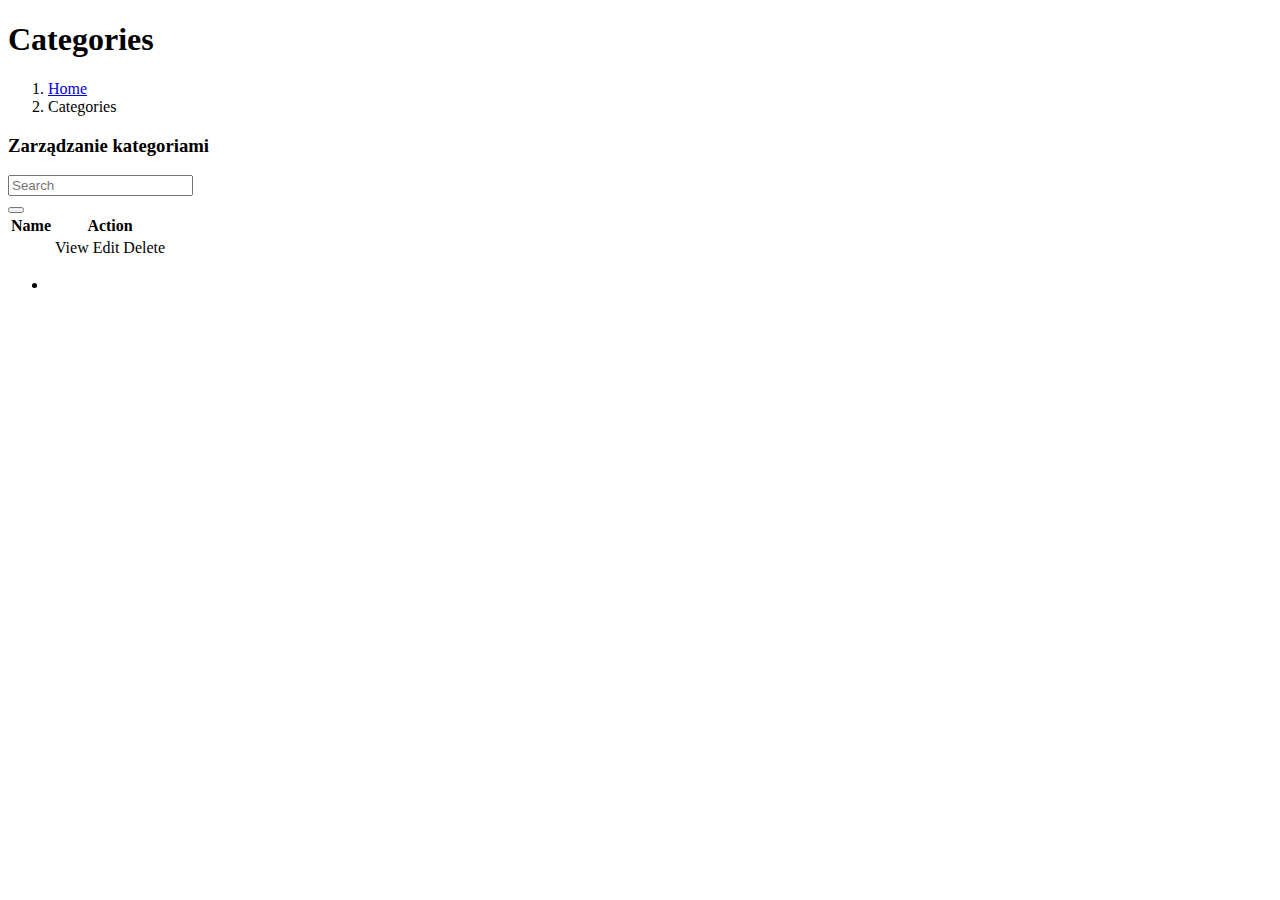
==== src/main/resources/templates/admin/category/index.html @ 81616f1f "Pierwszy commit po wznowieniu nauki Pisane na nowo" ====
<!DOCTYPE html>

<html lang="en" xmlns:th="http://www.thymeleaf.org">
<head th:replace="~{admin/template :: head(title = '100 ideas - Admin - Kategorie')}"><title>Administration - Categories</title></head>
<body class="hold-transition sidebar-mini">
<div class="wrapper">

    <th:block th:replace="~{admin/template :: navbar}"/>

    <th:block th:replace="~{admin/template :: sidebar}"/>

    <!-- Content Wrapper. Contains page content -->
    <div class="content-wrapper">
        <!-- Content Header (Page header) -->
        <div class="content-header">
            <div class="container-fluid">
                <div class="row mb-2">
                    <div class="col-sm-6">
                        <h1 class="m-0">Categories</h1>
                    </div><!-- /.col -->
                    <div class="col-sm-6">
                        <ol class="breadcrumb float-sm-right">
                            <li class="breadcrumb-item"><a href="/admin">Home</a></li>
                            <li class="breadcrumb-item active">Categories</li>
                        </ol>
                    </div><!-- /.col -->
                </div><!-- /.row -->
            </div><!-- /.container-fluid -->
        </div>
        <!-- /.content-header -->

        <!-- Main content -->
        <div class="content">
            <div class="container-fluid">

                <div class="row">
                    <div class="col-12">
                        <div class="card">
                            <div class="card-header">
                                <h3 class="card-title" th:text="'Categories [znaleziono: ' +${categoriesPage.totalElements}+ ' kategorii'+${#strings.isEmpty(search) ? '' : ', szukano: '+search}+']'">Zarządzanie kategoriami</h3>

                                <div class="card-tools">
                                    <form>
                                        <div class="input-group input-group-sm" style="width: 150px;">

                                                <input th:value="${search}" type="text" name="s" class="form-control float-right" placeholder="Search">

                                            <div class="input-group-append">
                                                <button type="submit" class="btn btn-default">
                                                    <i class="fas fa-search"></i>
                                                </button>
                                            </div>
                                        </div>
                                    </form>
                                </div>

                            </div>
                            <!-- /.card-header -->
                            <div class="card-body table-responsive p-0">
                                <table class="table table-hover text-nowrap">
                                    <thead>
                                    <tr>
                                        <th>Name</th>
                                        <th>Action</th>
                                    </tr>
                                    </thead>
                                    <tbody>
                                    <tr th:each="category : ${categoriesPage.content}">
                                        <td th:text="${category.name}"></td>
                                        <td>

                                            <a th:href="@{'/categories/'+${category.id}}"
                                               class="btn btn-primary btn-sm">
                                                <i class="fas fa-folder"></i> View
                                            </a>
                                            <a th:href="@{'/admin/categories/'+${category.id}}"
                                               class="btn btn-info btn-sm">
                                                <i class="fas fa-pencil-alt"></i> Edit
                                            </a>
                                            <a th:href="@{'/admin/categories/'+${category.id}+'/delete'}"
                                               class="btn btn-danger btn-sm">
                                                <i class="fas fa-trash"></i> Delete
                                            </a>
                                        </td>
                                    </tr>
                                    </tbody>
                                </table>

                                <div class="card-footer clearfix">
                                    <ul class="pagination pagination-sm m-0 float-right"
                                        th:if="${categoriesPage.totalPages > 0}">
                                        <li th:each="pageNumber : ${pageNumbers}" class="page-item">
                                            <a class="page-link"
                                               th:href="@{'/admin/categories'(size=${categoriesPage.size}, page=${pageNumber}-1)}"
                                               th:text="${pageNumber}"></a>
                                        </li>
                                    </ul>
                                </div>

                            </div>
                            <!-- /.card-body -->
                        </div>
                        <!-- /.card -->
                    </div>

                    <!-- /.row -->
                </div><!-- /.container-fluid -->
            </div>
            <!-- /.content -->
        </div>
        <!-- /.content-wrapper -->

        <th:block th:replace="~{admin/template :: righbar}"/>

        <th:block th:replace="~{admin/template :: footer}"/>
    </div>
    <!-- ./wrapper -->
</div>
</body>
</html>
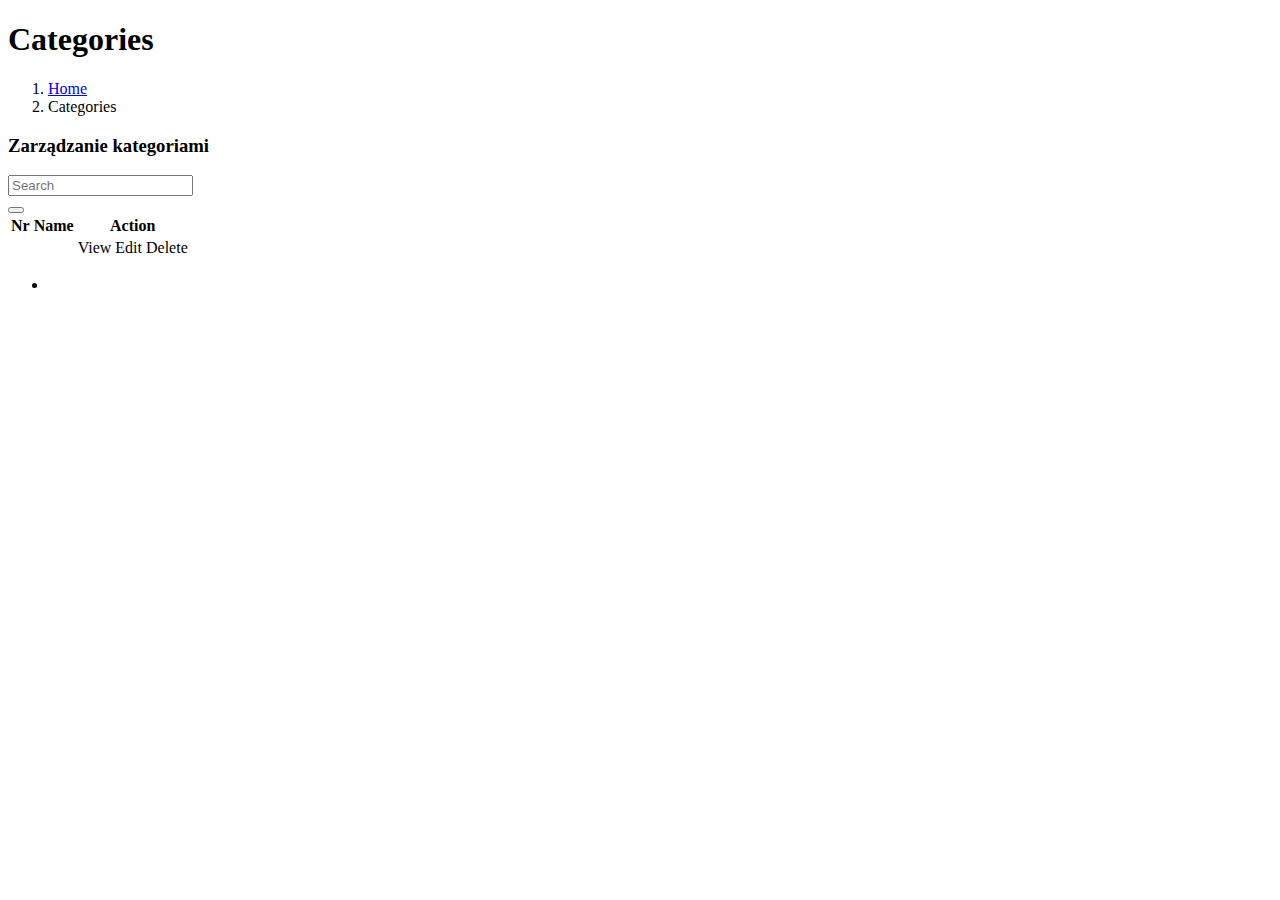
==== commit 3ce8fb17: "Dodanie obsługi frontendu - pytania" ====
--- a/src/main/resources/templates/admin/category/index.html
+++ b/src/main/resources/templates/admin/category/index.html
@@ -60,12 +60,15 @@
                                 <table class="table table-hover text-nowrap">
                                     <thead>
                                     <tr>
-                                        <th>Name</th>
+                                        <th>Nr</th>
+                                        <th><a th:class="'sort-'+${reverseSort}"
+                                                th:href="@{'/admin/categories'(s=${search}, field='name', direction=${reverseSort})}">Name</a></th>
                                         <th>Action</th>
                                     </tr>
                                     </thead>
                                     <tbody>
-                                    <tr th:each="category : ${categoriesPage.content}">
+                                    <tr th:each="category, it : ${categoriesPage.content}">
+                                        <td th:text="${it.index}+1"></td>
                                         <td th:text="${category.name}"></td>
                                         <td>
 
